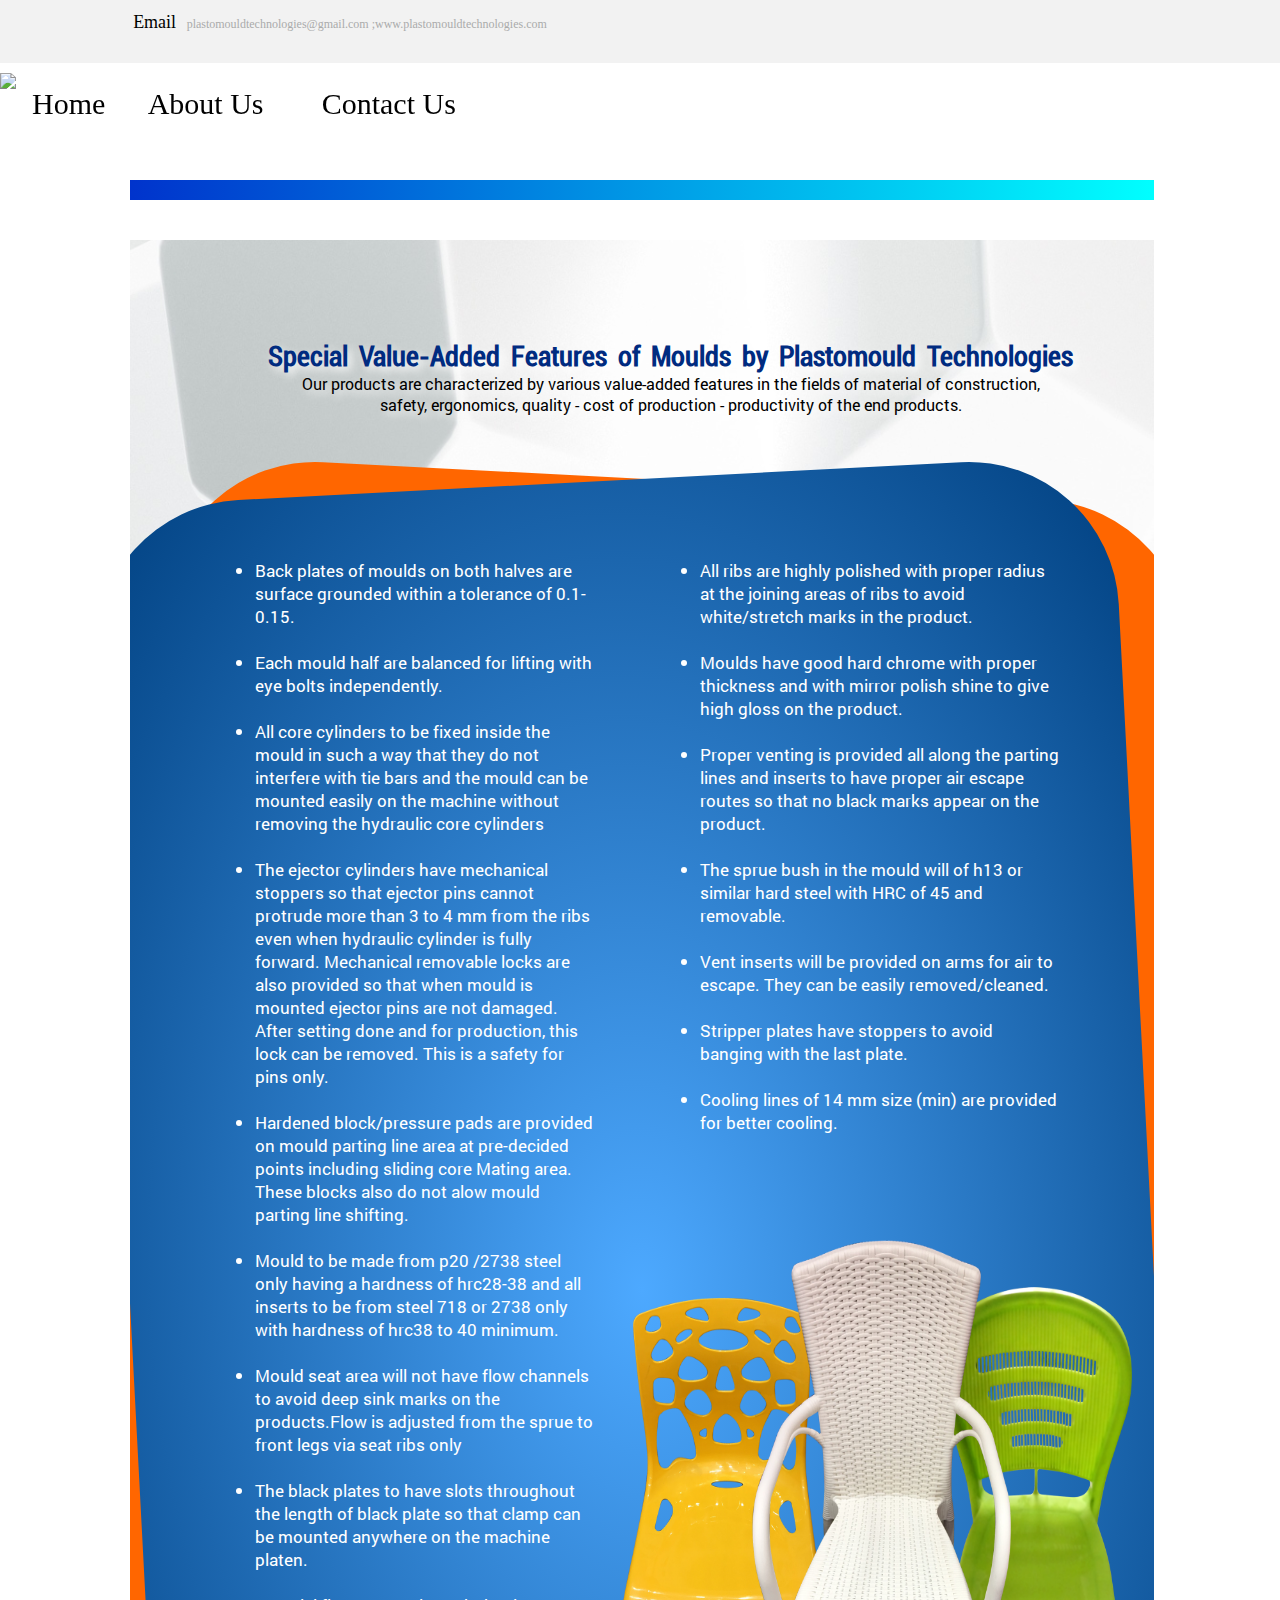
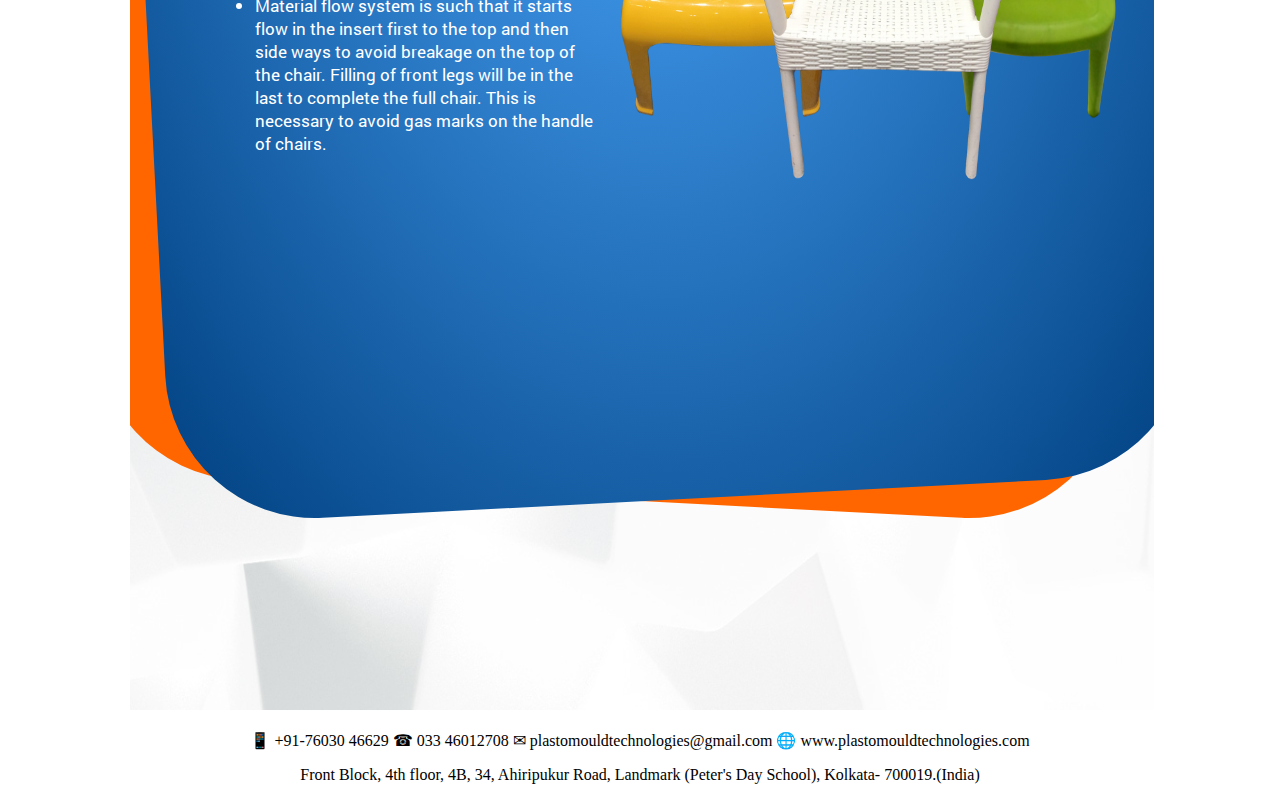
==== about_us.html @ 0fb0d8e0 "next patch" ====
<!DOCTYPE html>
<html>
<head>
<style>

html,body {
			    margin:0;
			    padding:0;
				background-color:white;
}

	.container{
				height: 100vh;
				width: 100%;
				border: 1px;
				display: block;
		
	}
	.header{
				height: 20vh;
				width: 100%;
				border:1px;
				display: block;
				position: fixed;
				overflow: hidden;
				z-index: 3;
				background-color:white;
				margin-top: 0px;


		
	}
	.h1{
				height: 7vh;
				width: 100%;
				border:1px;
				background-color: #f2f2f2;
				font-size: 1.3em;
			    line-height: 1;
			    color: black;
			    text-align:center;
			    line-height: 45px;
			    display: block;







	}
	.menu{
				width: 100%;
				height: vh;
				border:1px ;
				display: block;
				overflow: hidden;
				position: fixed;


	}
	
	.menu a {
         
		        color: #ff0000;
		        text-align: center;
		        padding: 14px 16px;
		        text-decoration: none;
        }

    .menu a:hover {

		        background:#ff8533;
		        color: black;
        }
	
	.logo {
				width: %;
				height: 13vh;
				display: inline-block;
				border: 1px ;
				vertical-align:top;
		
	    	}
	.image_logo{
				width:;
				height: 10vh;
				align-content: center;
				margin-top: 10px;



	}

	.home{
				width: 7%;
				height: 13vh;
				border: 1px;
				display: inline-block;
				vertical-align:middle;
				text-align: center;
				margin-left: auto;
		        margin-right: auto;
		        font-size: 30px;
		        margin-top: 24px;

		 
    
    }
    .about_us{
		    	width: 15%;
		    	height: 13vh;
		    	border: 1px;
		      display: inline-block;
		      vertical-align:middle;
		      font-size: 30px;
		      text-align: center;
		      margin-top: 24px;


	}
	.contact_us{
				width: 13%;
		    	height: 13vh;
		    	border: 1px ;
		    	display: inline-block;
		    	vertical-align:top;
		    	font-size: 30px;
		        margin-top: 24px;
 				text-align: center;

	}

	.footer{
				height: 5vh;
				width: 97.8%;
				border:1px solid #efefef ;
				display: block;
				margin-top:px;
				position:absolute;
				right: 0;
			    bottom: 0;
			    left: 0;
			    padding: 1rem;
			    background-color:#efefef;
			    text-align: center;
			    overflow: hidden;
			    position:;
		
    }
    .footer1{
		    	height: 2.5vh;
		    	width: 95%;
		    	font-size: 12px;
    }
    .footer2{
		    	height: 2.5vh;
		    	width: 95%;
		    	font-size: 12px;
    }
    .body{
		    	height: vh;
				width: 80%;
				border:1px ;
				display:;
				position:;
				padding-left: 130px;
				padding-right: 130px;
				padding-top: 100px;
				
    }
    .body_image{
		    	height: vh;
				width: 100%;
				border: 2px;
				border-color: black;
				z-index: 0.5

    }
	
	.ftr{
		
				background-color:white;
				text-align: center;
				padding: 1px;;
		
	}
	.plain{
				height: 20px;
	}
	.gradient{

				height: 60px;
				background: linear-gradient(to right, #0033cc 0%, #00ffff 100%);
				color: white;
				font-size: 30px;
				line-height: 60px;
				margin: 20px 0px 20px 0px;
				text-indent: 10px;


	}
	.body_image{
		    	height: 230vh;
				width: 100%;
				border: 2px;
				position: relative;
				top: 0;
				left: 0;
		

    }
    @font-face {
			    font-family:roboto;
			    src: url(Roboto-Black_1.ttf);
			}
	@font-face {
			    font-family:regular;
			    src: url(Roboto-Regular_2.ttf);
			}
	@font-face {
			    font-family:condensed_;
			    src: url(Roboto-Condensed_1.ttf);
			}
    .tech{
			   font-family: regular;
			   font-size: 16px;
			   z-index: 1;
			   text-align: center;
			   position: absolute;
			   top: 100px;
		       right: 120px;
		       text-shadow: 4px 4px 8px white;
		       display: inline-block;
		       left: 80px;
		       width: 90%;
		       

			}
	.bigbluebox{
				width: 100%;
				height:180vh;
				background: radial-gradient(#4da9ff,#004080);
				position: absolute;
				top: 240px;
				left: 0;
				border-radius: 150px;
				transform: rotate(-3deg);
			}
	.bigredbox{
				width: 100%;
				height:180vh;
				background-color: #ff6600;
				position: absolute;
				top: 240px;
				left: 0;
				border-radius: 150px;
				transform: rotate(3deg);
			}
	.tech1{
				font-family: regular;
			   font-size: 17px;
			   z-index: 1;
			   text-align: left;
			   position: absolute;
			   top: 300px;
		       right: 120px;
		       display: inline-block;
		       left: 80px;
		       width: 90%;
		       color: white;
		   }
		   
	.half1{
				width: 37%;
				height:180vh;
				position: absolute;
				display: inline-block;
				z-index: 1;
				top:2px;
				right: 640px;


		}
	.half2{
				width: 39%;
				height:180vh;
				position: absolute;
				
				display: inline-block;
				z-index: 1;
				top: 2px;
				left: 450px;

		}
	.tech3{
				font-family: regular;
			   font-size: 17px;
			   z-index: 1;
			   text-align: left;
			   position: absolute;
			   top: 300px;
		       right: 120px;
		       display: inline-block;
		       left: 80px;
		       width: 90%;
		       color: white;
		   }

	.body_image5{
		    	height: 60vh;
				width: 50%;
				border: 2px;
				border-color: black;
				z-index: 0.5;
				position: absolute;
				top: 1000px;
				left: 490px;
	}

    </style>
	</head>
<body><div class="container">
	<div class="header">
		<div style=" font-size: 18px; " class="h1">Email 
			<a style="color:#aaabab; text-decoration: none; font-size: 12px; " href="mailto:plastomouldtechnologies@gmail.com">&nbsp;&nbsp;plastomouldtechnologies@gmail.com</a><a style="color:#aaabab;text-decoration: none; font-size: 12px; margin-right: 600px; " href="mailto:www.plastomouldtechnologies.com"> ;www.plastomouldtechnologies.com</a>
		</div>
<div class="menu">
		<div class="logo">
		<img class="image_logo" src="Plastomould Technologies Final Logo-02.png">
		</div><div class="home"><a style=" text-decoration: none; color: black; " href="HOME1.html">
		Home</a>
		</div>
		<div class="about_us">
		<a style=" text-decoration: none; color: black; " href="ABOUT_US1.html">About Us</a>
		</div>
		<div class="contact_us">
			<a  style=" text-decoration: none; color: black; " href=" Contact_us.html">Contact Us</a>
	</div>
</div>
</div>
	<div class="body">
	<div class="plain"></div>
	<div class="gradient">About Us</div>
	<div class="plain "></div>
	<div style="position: relative; left: 0; top: 0;overflow: hidden; ">
			<img class="body_image" src="white-background-5.jpg" />
			<div class="tech">
			<span style=" font-family: condensed_; font-weight: bold; font-size: 28px; color: #002b80;word-spacing: 5px; text-align: center; ">Special Value-Added Features of Moulds by Plastomould Technologies</span> 
			<br/>Our products are characterized by various value-added features in the fields of material of construction,<br/> safety, ergonomics, quality - cost of production - productivity of the end products.
            </div>
			<div>
				<div  class="half1" >
						<ul class="tech1" >
						  <li> Back plates of moulds on both halves are surface 
						  grounded within a tolerance of 0.1-0.15.</li>
						  <br/>
						  <li>Each mould half are balanced for lifting with eye bolts independently.</li>
						  <br/>
						  <li>All core cylinders to be fixed inside the mould in such a way that they do not interfere with tie bars and the mould can be mounted easily on the machine without removing the hydraulic core cylinders</li>
						  <br/>
						  <li>The ejector cylinders have mechanical stoppers so that ejector pins cannot protrude more than 3 to 4 mm from the ribs even when hydraulic cylinder is fully forward. Mechanical removable locks are also provided so that when mould is mounted ejector pins are not damaged. After setting done and for production, this lock can be removed. This is a safety for pins only.</li>
						  <br/>
						  <li>Hardened block/pressure pads are provided on mould parting line area at pre-decided points including sliding core Mating area. These blocks also do not alow mould parting line shifting.</li>
						  <br/>
						  <li>Mould to be made from p20 /2738 steel only having a hardness of hrc28-38 and all inserts to be from steel 718 or 2738 only with hardness of hrc38 to 40 minimum.</li>
						  <br/>
						  <li>Mould seat area will not have flow channels to avoid deep sink marks on the products.Flow is adjusted from the sprue to front legs via seat ribs only</li>
						  <br/>
						  <li>The black plates to have slots throughout the length of black plate so that clamp can be mounted anywhere on the machine platen.</li>
						  <br/>
						  <li>Material flow system is such that it starts flow in the insert first to the top and then side ways to avoid breakage on the top of the chair. Filling of front legs will be in the last to complete the full chair. This is necessary to avoid gas marks on the handle of chairs.</li>
					    </ul>
				</div>
				<div class="half2">
						<ul class="tech1" >
						  <li> All ribs are highly polished with proper radius at the joining areas of ribs to avoid white/stretch marks in the product.</li>
						  <br/>
						  <li>Moulds have good hard chrome with proper thickness and with mirror polish shine to give high gloss on the product.</li>
						  <br/>
						  <li>Proper venting is provided all along the parting lines and inserts to have proper air escape routes so that no black marks appear on the product.</li>
						  <br/>
						  <li>The sprue bush in the mould will of h13 or similar hard steel with HRC of 45 and removable.</li>
						  <br/>
						  <li>Vent inserts will be provided on arms for air to escape. They can be easily removed/cleaned.</li>
						  <br/>
						  <li>Stripper plates have stoppers to avoid banging with the last plate.</li>
						  <br/>
						  <li>Cooling lines of 14 mm size (min) are provided for better cooling.</li>
						</ul>
				</div>
			
				
			</div>
            <div class="bigredbox"></div>
			<div class="bigbluebox"> </div>
			<img class="body_image5" src="3.png">
						
			</div>

	</div>
	<footer class="ftr">
  <p>&#128241; +91-76030 46629 &#9742; 033 46012708 &#9993; plastomouldtechnologies@gmail.com &#127760; www.plastomouldtechnologies.com</p>
  <p>Front Block, 4th floor, 4B, 34, Ahiripukur Road, Landmark (Peter's Day School), Kolkata- 700019.(India)</p>
</footer>
	
</div>

</body>
</html>
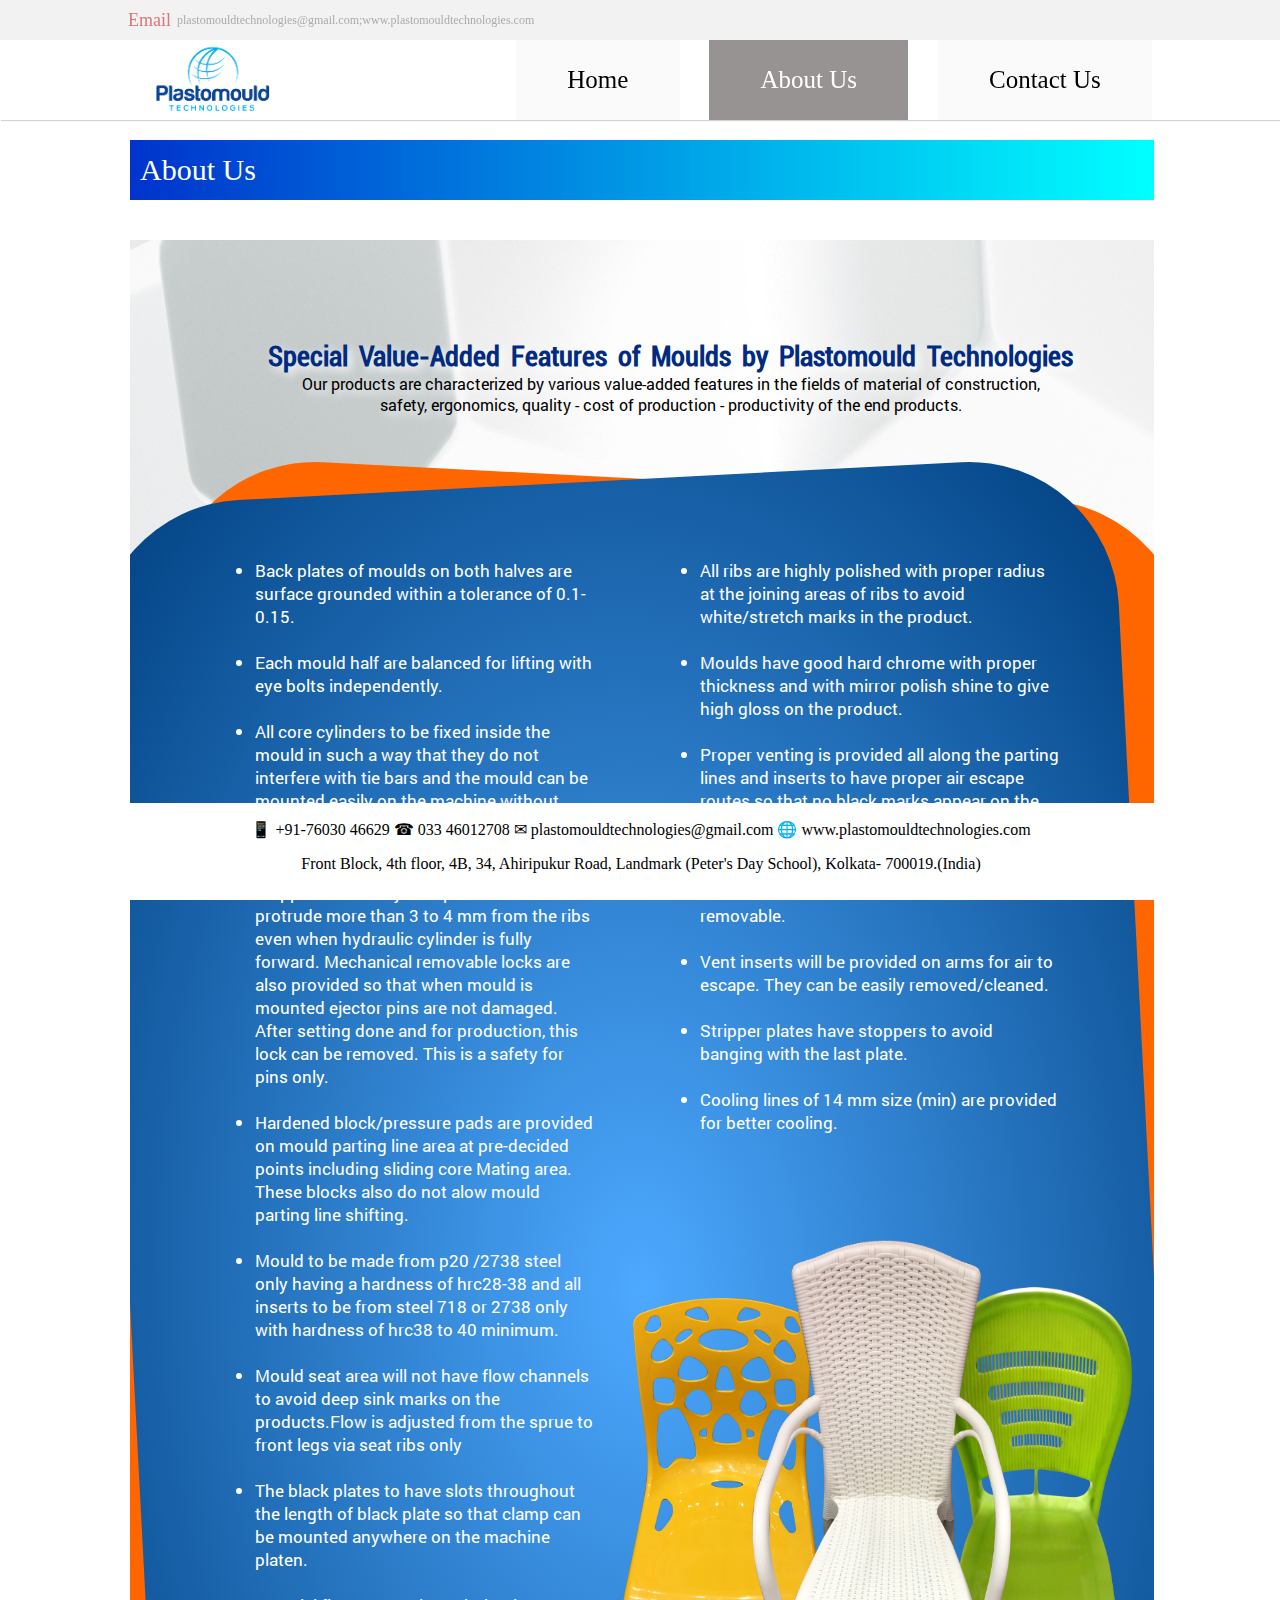
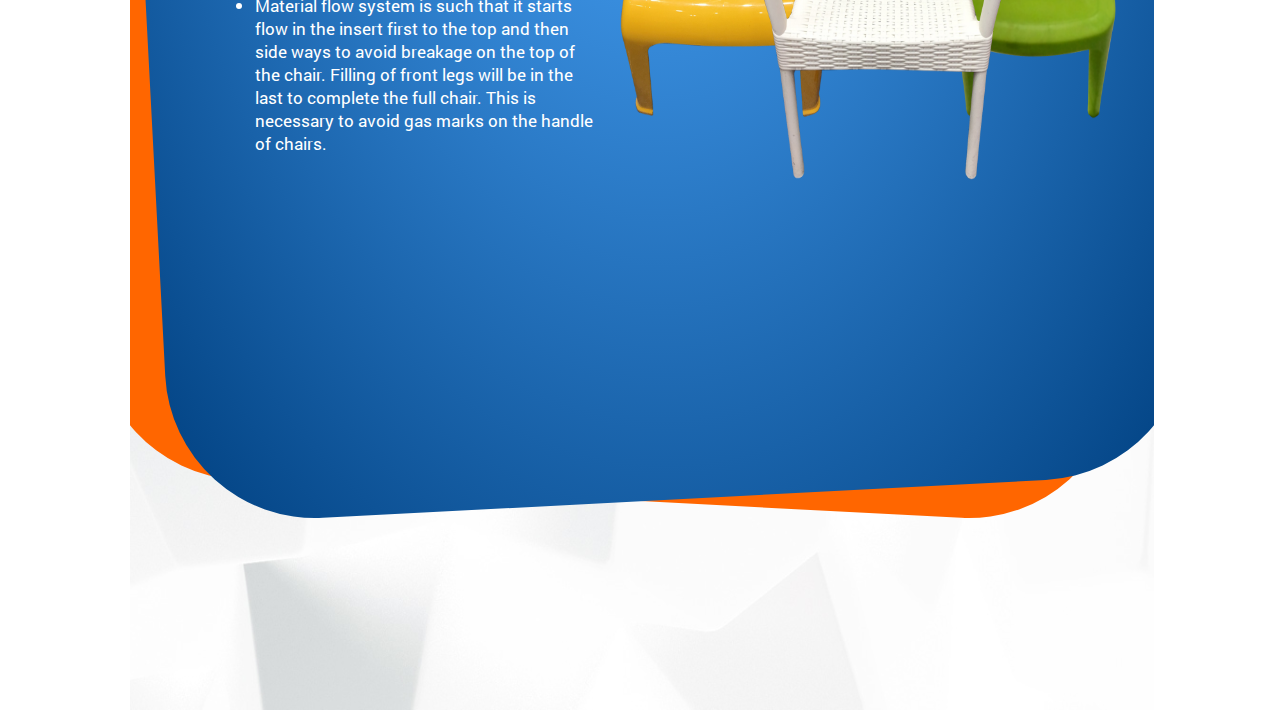
==== commit e7e0cc6a: "more changes" ====
--- a/about_us.html
+++ b/about_us.html
@@ -1,163 +1,8 @@
 <!DOCTYPE html>
 <html>
 <head>
+<link rel="stylesheet" type="text/css" href='./common.css' />
 <style>
-
-html,body {
-			    margin:0;
-			    padding:0;
-				background-color:white;
-}
-
-	.container{
-				height: 100vh;
-				width: 100%;
-				border: 1px;
-				display: block;
-		
-	}
-	.header{
-				height: 20vh;
-				width: 100%;
-				border:1px;
-				display: block;
-				position: fixed;
-				overflow: hidden;
-				z-index: 3;
-				background-color:white;
-				margin-top: 0px;
-
-
-		
-	}
-	.h1{
-				height: 7vh;
-				width: 100%;
-				border:1px;
-				background-color: #f2f2f2;
-				font-size: 1.3em;
-			    line-height: 1;
-			    color: black;
-			    text-align:center;
-			    line-height: 45px;
-			    display: block;
-
-
-
-
-
-
-
-	}
-	.menu{
-				width: 100%;
-				height: vh;
-				border:1px ;
-				display: block;
-				overflow: hidden;
-				position: fixed;
-
-
-	}
-	
-	.menu a {
-         
-		        color: #ff0000;
-		        text-align: center;
-		        padding: 14px 16px;
-		        text-decoration: none;
-        }
-
-    .menu a:hover {
-
-		        background:#ff8533;
-		        color: black;
-        }
-	
-	.logo {
-				width: %;
-				height: 13vh;
-				display: inline-block;
-				border: 1px ;
-				vertical-align:top;
-		
-	    	}
-	.image_logo{
-				width:;
-				height: 10vh;
-				align-content: center;
-				margin-top: 10px;
-
-
-
-	}
-
-	.home{
-				width: 7%;
-				height: 13vh;
-				border: 1px;
-				display: inline-block;
-				vertical-align:middle;
-				text-align: center;
-				margin-left: auto;
-		        margin-right: auto;
-		        font-size: 30px;
-		        margin-top: 24px;
-
-		 
-    
-    }
-    .about_us{
-		    	width: 15%;
-		    	height: 13vh;
-		    	border: 1px;
-		      display: inline-block;
-		      vertical-align:middle;
-		      font-size: 30px;
-		      text-align: center;
-		      margin-top: 24px;
-
-
-	}
-	.contact_us{
-				width: 13%;
-		    	height: 13vh;
-		    	border: 1px ;
-		    	display: inline-block;
-		    	vertical-align:top;
-		    	font-size: 30px;
-		        margin-top: 24px;
- 				text-align: center;
-
-	}
-
-	.footer{
-				height: 5vh;
-				width: 97.8%;
-				border:1px solid #efefef ;
-				display: block;
-				margin-top:px;
-				position:absolute;
-				right: 0;
-			    bottom: 0;
-			    left: 0;
-			    padding: 1rem;
-			    background-color:#efefef;
-			    text-align: center;
-			    overflow: hidden;
-			    position:;
-		
-    }
-    .footer1{
-		    	height: 2.5vh;
-		    	width: 95%;
-		    	font-size: 12px;
-    }
-    .footer2{
-		    	height: 2.5vh;
-		    	width: 95%;
-		    	font-size: 12px;
-    }
     .body{
 		    	height: vh;
 				width: 80%;
@@ -322,21 +167,22 @@
 	</head>
 <body><div class="container">
 	<div class="header">
-		<div style=" font-size: 18px; " class="h1">Email 
+		<div style=" font-size: 18px; " class="headerWrap">Email 
 			<a style="color:#aaabab; text-decoration: none; font-size: 12px; " href="mailto:plastomouldtechnologies@gmail.com">&nbsp;&nbsp;plastomouldtechnologies@gmail.com</a><a style="color:#aaabab;text-decoration: none; font-size: 12px; margin-right: 600px; " href="mailto:www.plastomouldtechnologies.com"> ;www.plastomouldtechnologies.com</a>
 		</div>
 <div class="menu">
 		<div class="logo">
-		<img class="image_logo" src="Plastomould Technologies Final Logo-02.png">
-		</div><div class="home"><a style=" text-decoration: none; color: black; " href="HOME1.html">
-		Home</a>
-		</div>
-		<div class="about_us">
-		<a style=" text-decoration: none; color: black; " href="ABOUT_US1.html">About Us</a>
-		</div>
-		<div class="contact_us">
-			<a  style=" text-decoration: none; color: black; " href=" Contact_us.html">Contact Us</a>
-	</div>
+		<img class="image_logo" src="logo.png">
+		</div>
+		<div class="headerLink">
+			<a style=" text-decoration: none; color: black; " href="index.html">Home</a>
+		</div>
+		<div class="headerLink selected">
+			<a style=" text-decoration: none; color: black; " href="about_us.html">About Us</a>
+		</div>
+		<div class="headerLink">
+			<a  style=" text-decoration: none; color: black; " href="contact_us.html">Contact Us</a>
+		</div>
 </div>
 </div>
 	<div class="body">
@@ -399,6 +245,7 @@
 			</div>
 
 	</div>
+	<div class="footerPadder"></div>
 	<footer class="ftr">
   <p>&#128241; +91-76030 46629 &#9742; 033 46012708 &#9993; plastomouldtechnologies@gmail.com &#127760; www.plastomouldtechnologies.com</p>
   <p>Front Block, 4th floor, 4B, 34, Ahiripukur Road, Landmark (Peter's Day School), Kolkata- 700019.(India)</p>
--- a/common.css
+++ b/common.css
@@ -0,0 +1,126 @@
+html,body  {
+    margin:0;
+    padding:0;
+	background-color:white;
+}
+
+	.container{
+				height: 100vh;
+				width: 100%;
+				border: 1px;
+				display: block;
+		
+	}
+	.header{
+		height: 120px;
+		width: 100%;
+		display: flex;
+		position: fixed;
+		z-index: 99;
+		background-color: white;
+		box-shadow: 1px 1px 1px lightgrey;
+		flex-direction: column;
+	}
+	.headerWrap{
+		width: 100%;
+		background-color: #f2f2f2;
+		color: #db7578;
+		display: flex;
+		align-items: center;
+		justify-content: flex-start;
+		padding-left: 10%;
+		min-height: 40px;
+	}
+	.menu{
+		width: 100%;
+		display: flex;
+		padding: 0 10%;
+		box-sizing: border-box;
+		justify-content: space-between;
+		height: 100%;
+	}
+	
+	.menu a{
+		color: #f2f2f2;
+    }
+
+    .menu a:hover{
+		color: black;
+    }
+	
+	.logo{
+		position: relative;
+		width: 35%;
+		height: 100%;
+	}
+	.image_logo{
+		width: 170px;
+		height: 170px;
+		position: absolute;
+		top: -45px;
+	}
+	.footer{
+		height: 5vh;
+		width: 97.8%;
+		border:1px solid #efefef ;
+		display: block;
+		margin-top:px;
+		position:absolute;
+		right: 0;
+		bottom: 0;
+		left: 0;
+		padding: 1rem;
+		background-color:#efefef;
+		text-align: center;
+		overflow: hidden;
+    }
+    .ftr{
+		background-color: white;
+		text-align: center;
+		padding: 1px;
+		position: fixed;
+		bottom: 0;
+		width: 100%;
+		z-index: 9999999999;
+		height: 95px;
+	}
+	.footerPadder{
+		background-color: white;
+		text-align: center;
+		padding: 1px;
+		position: fixed;
+		bottom: 0;
+		width: 100%;
+		z-index: 9999999999;
+		height: 95px;
+	}
+    .headerLink{
+		width: auto;
+		font-size: 25px;
+		display: inline-flex;
+		align-items: center;
+		justify-content: center;
+		padding: 0 5%;
+		box-sizing: border-box;
+		background: #fafafa;
+    }
+    .headerLink.selected{
+    	background:#483e3e8f;
+    	color:white;
+    }
+    .headerLink:hover{
+    	background:#483e3e8f;
+    }
+    .headerLink.selected a,.headerLink:hover a{
+    	color:white !important;
+    }
+    .footer1{
+		height: 2.5vh;
+		width: 95%;
+		font-size: 12px;
+    }
+    .footer2{
+		height: 2.5vh;
+		width: 95%;
+		font-size: 12px;
+    }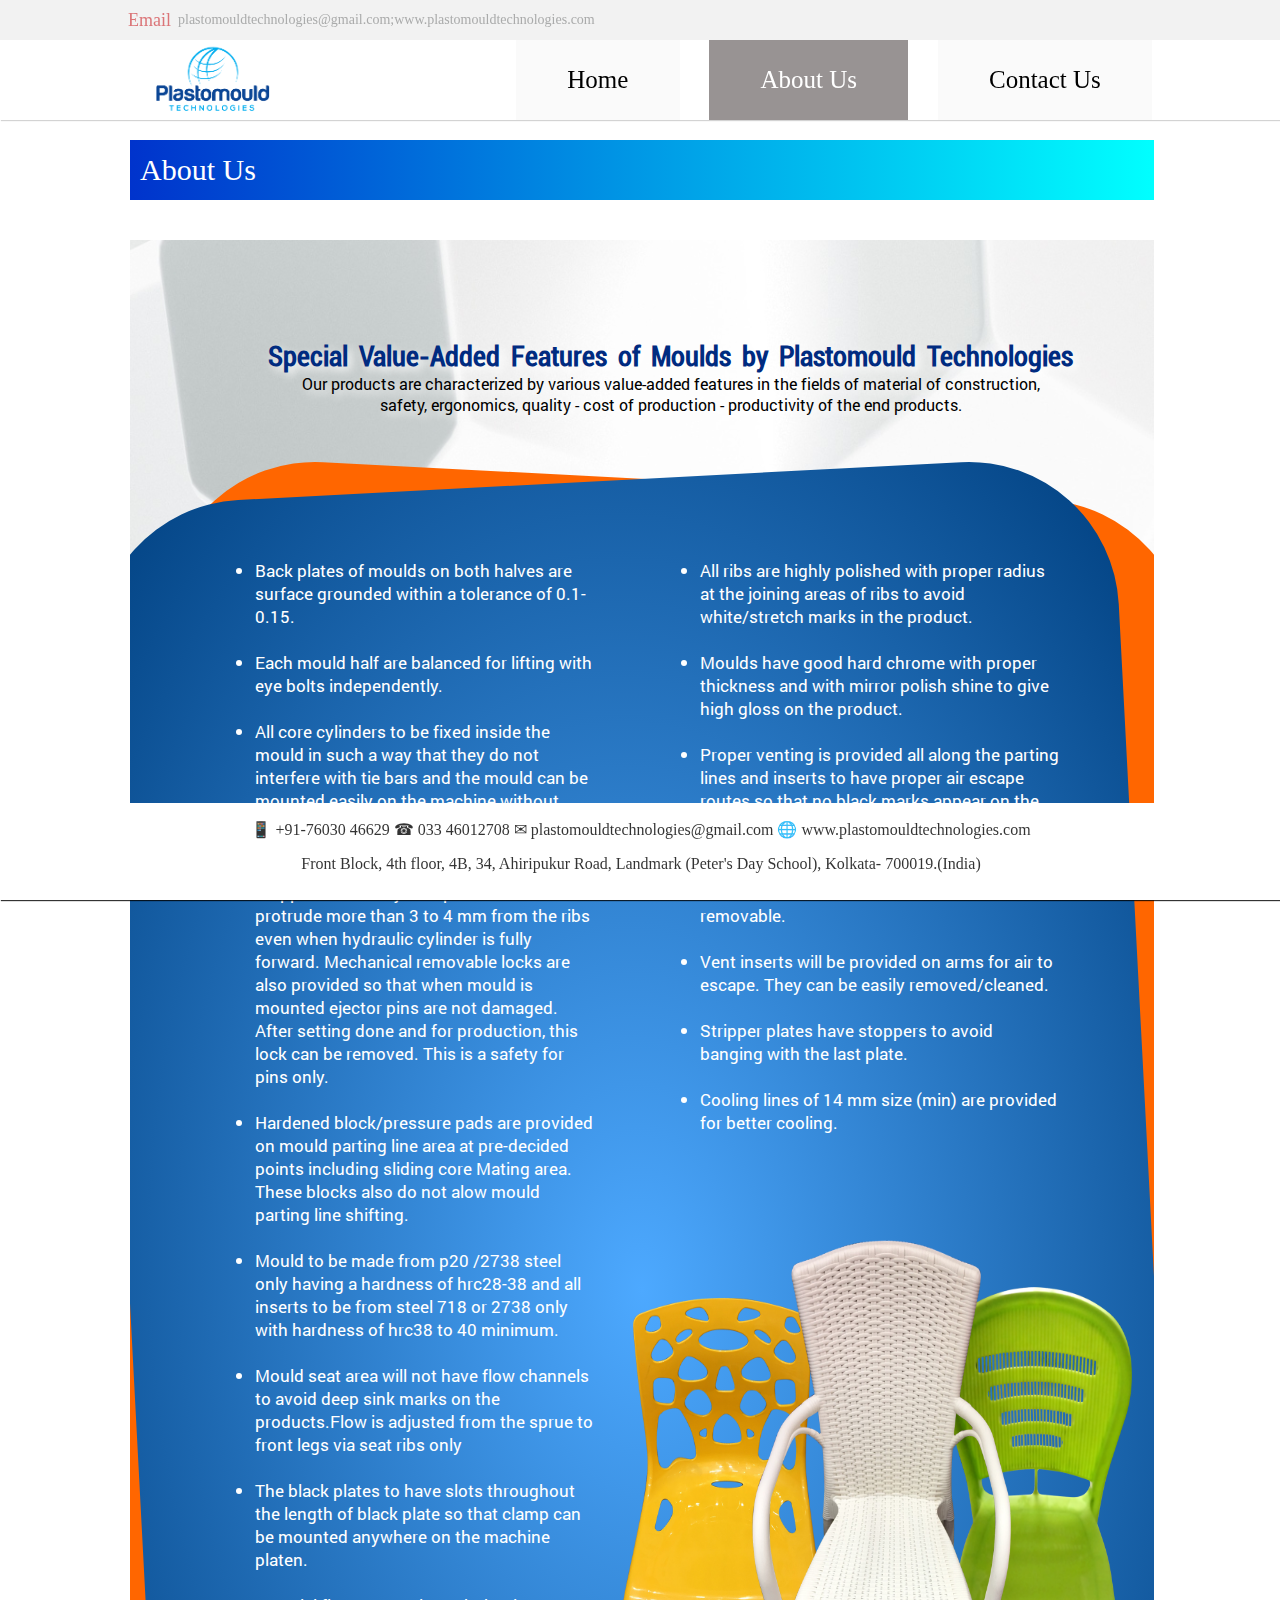
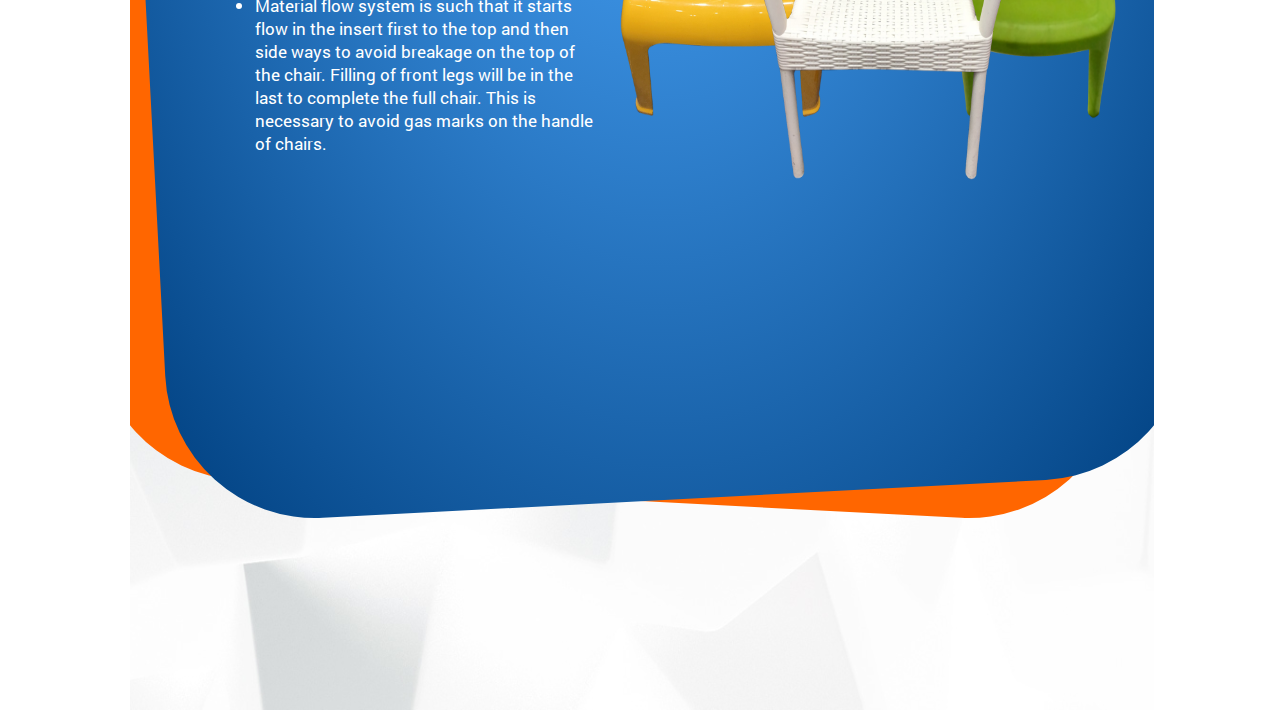
==== commit 17796d01: "final build" ====
--- a/about_us.html
+++ b/about_us.html
@@ -2,6 +2,8 @@
 <html>
 <head>
 <link rel="stylesheet" type="text/css" href='./common.css' />
+<link rel="shortcut icon" href="/favicon.ico" type="image/x-icon">
+<link rel="icon" href="/favicon.ico" type="image/x-icon">
 <style>
     .body{
 		    	height: vh;
@@ -168,7 +170,7 @@
 <body><div class="container">
 	<div class="header">
 		<div style=" font-size: 18px; " class="headerWrap">Email 
-			<a style="color:#aaabab; text-decoration: none; font-size: 12px; " href="mailto:plastomouldtechnologies@gmail.com">&nbsp;&nbsp;plastomouldtechnologies@gmail.com</a><a style="color:#aaabab;text-decoration: none; font-size: 12px; margin-right: 600px; " href="mailto:www.plastomouldtechnologies.com"> ;www.plastomouldtechnologies.com</a>
+			<a style="color:#aaabab; text-decoration: none; font-size: 14px; " href="mailto:plastomouldtechnologies@gmail.com">&nbsp;&nbsp;plastomouldtechnologies@gmail.com</a><a style="color:#aaabab;text-decoration: none; font-size: 14px; margin-right: 600px; " href="mailto:www.plastomouldtechnologies.com"> ;www.plastomouldtechnologies.com</a>
 		</div>
 <div class="menu">
 		<div class="logo">
--- a/common.css
+++ b/common.css
@@ -83,6 +83,9 @@
 		width: 100%;
 		z-index: 9999999999;
 		height: 95px;
+		left:0;
+		box-shadow: 1px 1px 1px black;
+		opacity:0.8;
 	}
 	.footerPadder{
 		background-color: white;
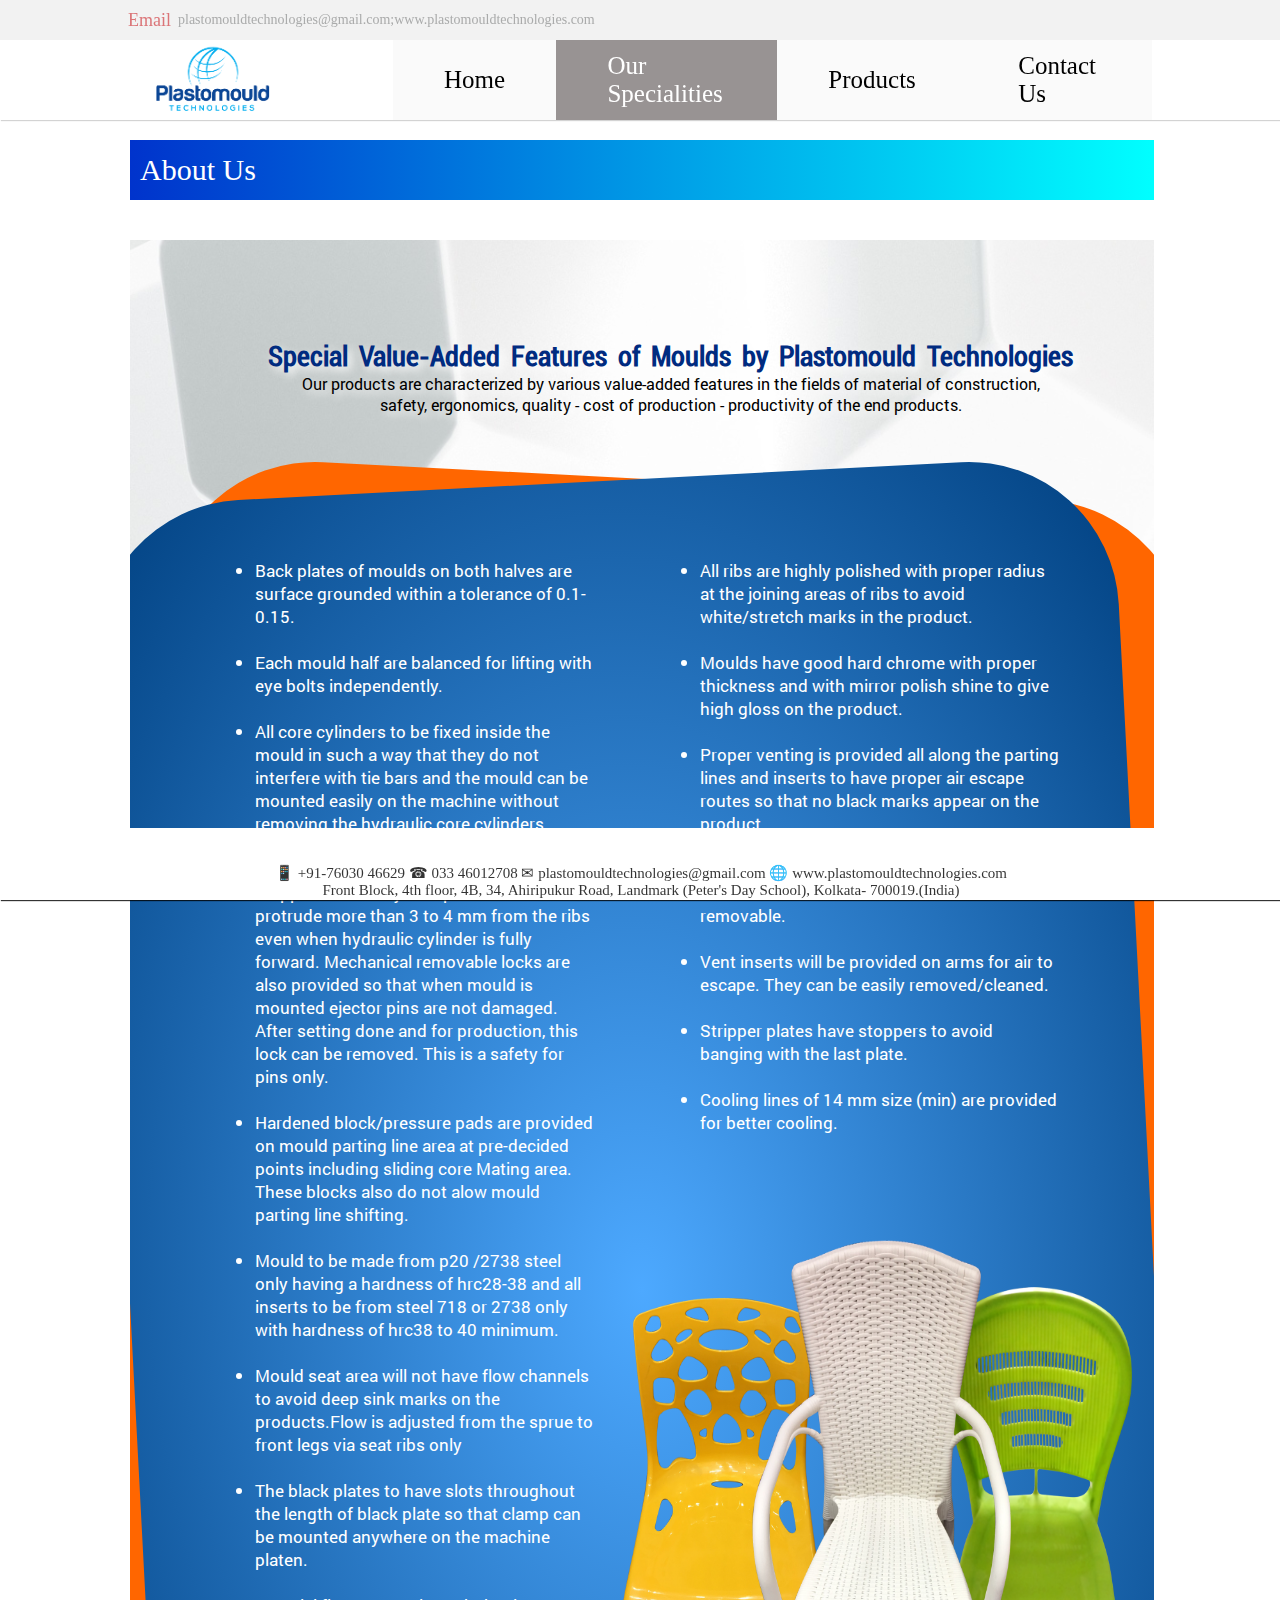
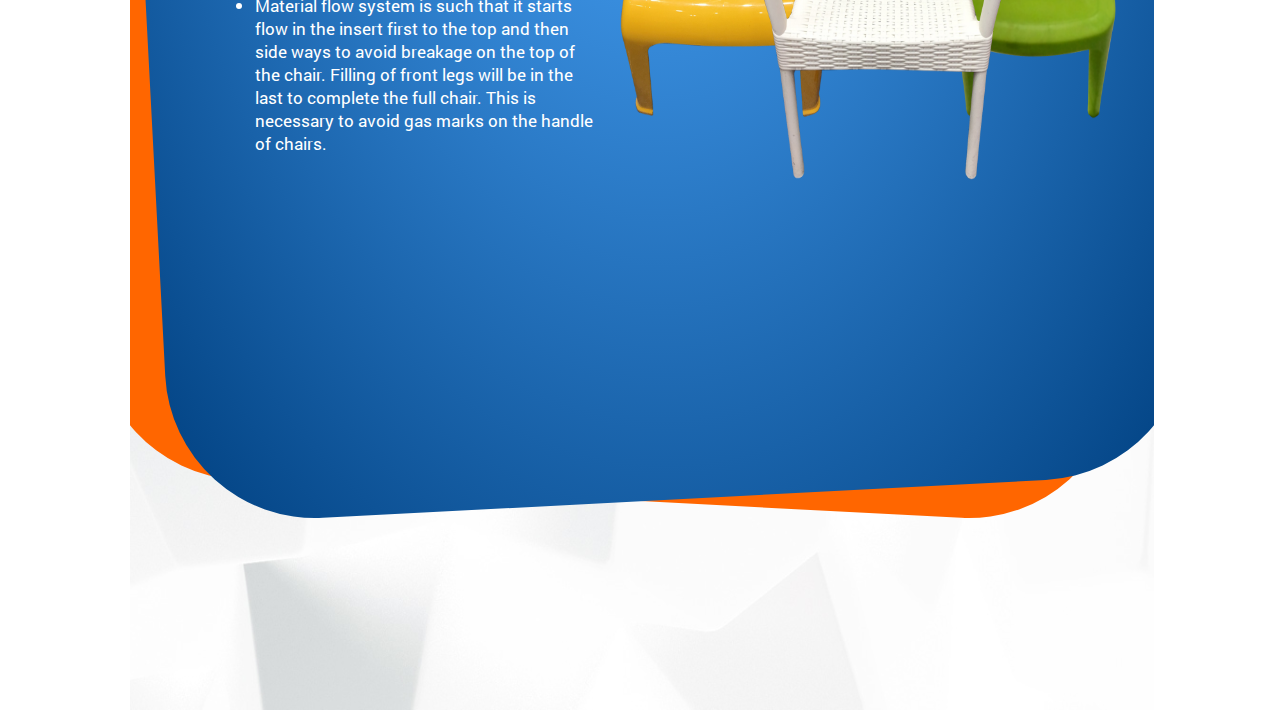
==== commit aa5ab61b: "first ever" ====
--- a/about_us.html
+++ b/about_us.html
@@ -2,8 +2,8 @@
 <html>
 <head>
 <link rel="stylesheet" type="text/css" href='./common.css' />
-<link rel="shortcut icon" href="/favicon.ico" type="image/x-icon">
-<link rel="icon" href="/favicon.ico" type="image/x-icon">
+<link rel="shortcut icon" href="favicon.ico" type="image/x-icon">
+<link rel="icon" href="favicon.ico" type="image/x-icon">
 <style>
     .body{
 		    	height: vh;
@@ -48,6 +48,7 @@
 
 	}
 	.body_image{
+		    	
 		    	height: 230vh;
 				width: 100%;
 				border: 2px;
@@ -141,7 +142,7 @@
 
 		}
 	.tech3{
-				font-family: regular;
+			   font-family: regular;
 			   font-size: 17px;
 			   z-index: 1;
 			   text-align: left;
@@ -180,7 +181,10 @@
 			<a style=" text-decoration: none; color: black; " href="index.html">Home</a>
 		</div>
 		<div class="headerLink selected">
-			<a style=" text-decoration: none; color: black; " href="about_us.html">About Us</a>
+			<a style=" text-decoration: none; color: black; " href="about_us.html">Our Specialities</a>
+		</div>
+		<div class="headerLink">
+			<a  style=" text-decoration: none; color: black; " href="products.html">Products</a>
 		</div>
 		<div class="headerLink">
 			<a  style=" text-decoration: none; color: black; " href="contact_us.html">Contact Us</a>
@@ -241,7 +245,7 @@
 				
 			</div>
             <div class="bigredbox"></div>
-			<div class="bigbluebox"> </div>
+			<div class="bigbluebox"></div>
 			<img class="body_image5" src="3.png">
 						
 			</div>
@@ -249,8 +253,8 @@
 	</div>
 	<div class="footerPadder"></div>
 	<footer class="ftr">
-  <p>&#128241; +91-76030 46629 &#9742; 033 46012708 &#9993; plastomouldtechnologies@gmail.com &#127760; www.plastomouldtechnologies.com</p>
-  <p>Front Block, 4th floor, 4B, 34, Ahiripukur Road, Landmark (Peter's Day School), Kolkata- 700019.(India)</p>
+  <p style=" font-size: 15px; text-align: center; vertical-align: middle; " >&#128241; +91-76030 46629 &#9742; 033 46012708 &#9993; plastomouldtechnologies@gmail.com &#127760; www.plastomouldtechnologies.com<br />
+ Front Block, 4th floor, 4B, 34, Ahiripukur Road, Landmark (Peter's Day School), Kolkata- 700019.(India)</p>
 </footer>
 	
 </div>
--- a/common.css
+++ b/common.css
@@ -82,7 +82,7 @@
 		bottom: 0;
 		width: 100%;
 		z-index: 9999999999;
-		height: 95px;
+		height: 50px;
 		left:0;
 		box-shadow: 1px 1px 1px black;
 		opacity:0.8;
@@ -95,7 +95,7 @@
 		bottom: 0;
 		width: 100%;
 		z-index: 9999999999;
-		height: 95px;
+		height: 70px;
 	}
     .headerLink{
 		width: auto;
@@ -117,13 +117,4 @@
     .headerLink.selected a,.headerLink:hover a{
     	color:white !important;
     }
-    .footer1{
-		height: 2.5vh;
-		width: 95%;
-		font-size: 12px;
-    }
-    .footer2{
-		height: 2.5vh;
-		width: 95%;
-		font-size: 12px;
-    }+   